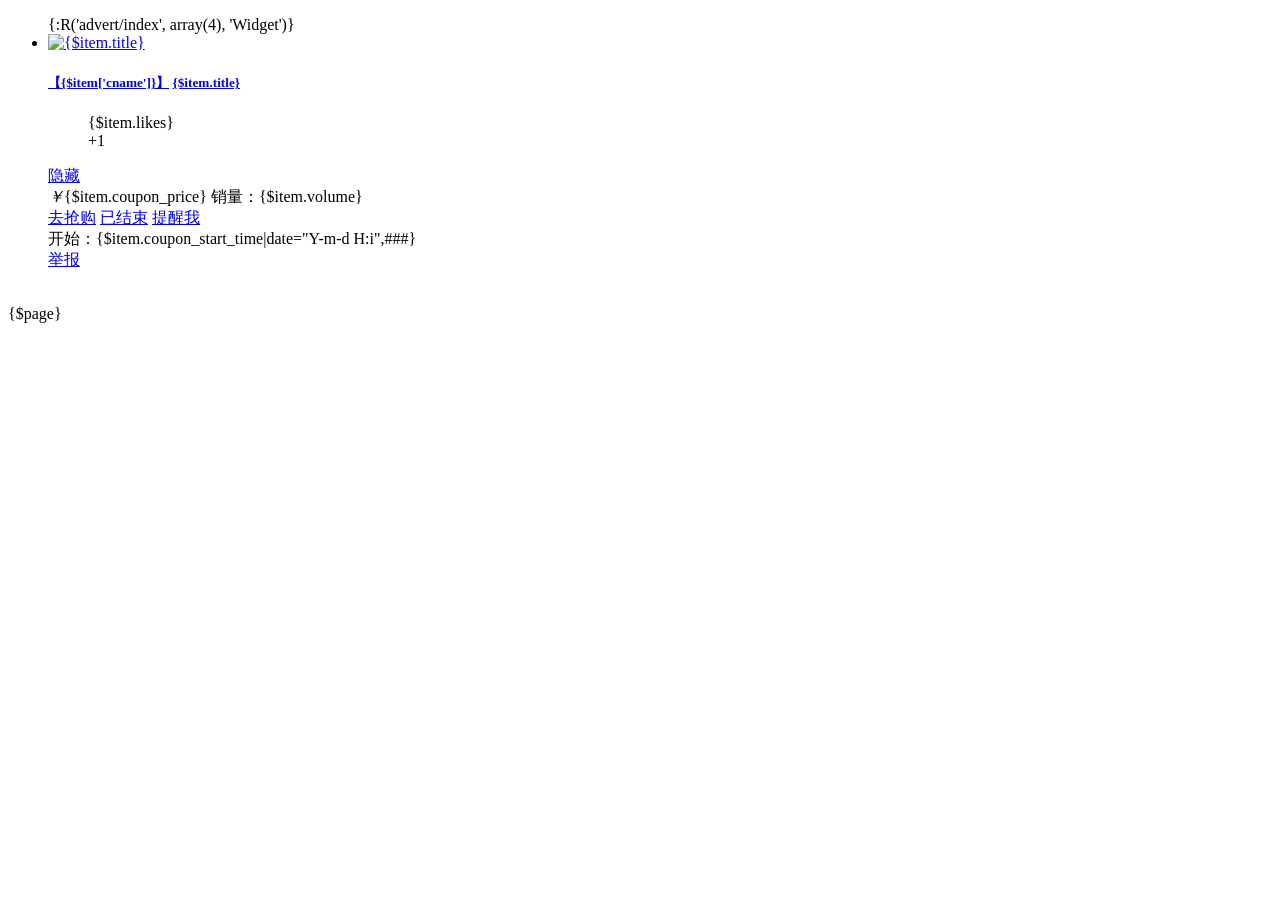
==== app/Tpl/index/juanpi/index/index.html @ 42862c8d "app" ====
<!doctype html>
<html>
<head>
<include file="public:head" />
</head>
<body>
<include file="public:header" />
<include file="public:nav-classify" />
<!--List Start-->
<div class="main clear">
<ul class="goods-list">  
<present name="items_list">	
{:R('advert/index', array(4), 'Widget')}
<volist name="items_list" id="item" key="i">              
<li   >
<div  class="list-good {$item.class} todayDb "  >
<a href="{$item.click_url}" target="_blank">
<img  src="{:attach(get_thumb($item['pic_url'], '_m'),'item')}" alt="{$item.title}" class="good-pic"/>
</a>
<if condition="$item.newhot eq '0' "><span class="brand_new"></span></if>
<h5 class="good-title">
<if condition="$item['cate_id'] eq $item['ccid'] "><a target="_blank" href="{:U('index/cate', array('cid'=>$item['cate_id']))}" class="fl">【{$item['cname']}】</a></if>             
<a target="_blank" href="{:U('item/index',array('id'=>$item['id']))}" class="title">{$item.title}</a>
</h5>
<div class="title-tips">
<span class="into"></span>
<div class="like-state">
						<div class="like-num">
							<dl class="J_scrollUp" style="top: 0px;">
								<dd class="cur-num">{$item.likes}</dd>
								<dd class="add-num">+1</dd>
							</dl>
						</div>
						<a title="喜欢" data-pid="{$item.id}" class="like" href="javascript:;"><em></em></a>
					</div>
				<notempty name="visitor">
				<if condition="$visitor['username'] eq C('ftx_index_admin')">
				<span class="show" data-id="{$item.id}"><a title="不显示" href="javascript:void(0);" data-id="{$item.id}">隐藏</a></span>
				</if>
				</notempty>
</div>
<div class="good-price">
<span class="price-current"><em>￥</em>{$item.coupon_price}</span>
<span class="des-other">
<span class="discount">销量：{$item.volume}</span>	
</span>
<div class="btn {$item.class}">
<if condition="$item.class eq 'buy' "><a href="{$item.click_url}" target="_blank">
<if condition="$item.shop_type eq 'C' "><em class="icon tao-n"></em></if>
<if condition="$item.shop_type eq 'B' "><em class="icon tao-t"></em></if><span>去抢购</span></a></if>
<if condition="$item.class eq 'gone' "><a href="{$item.click_url}" target="_blank">
<if condition="$item.shop_type eq 'C' "><em class="icon tao-n"></em></if>
<if condition="$item.shop_type eq 'B' "><em class="icon tao-t"></em></if><span>已结束</span></a></if>
<if condition="$item.class eq 'start' "><a target="_blank" href="http://qzs.qq.com/snsapp/app/bee/widget/open.htm#content=亲，您在 {:C('ftx_site_name')} 关注的【{$item.title}】马上就要开始抢购了哦。&time={$item.coupon_start_time|date='20y-m-d H:i',###}&advance=5&url={$item.url}"><if condition="$item.shop_type eq 'C' "><em class="icon tao-n"></em></if>
<if condition="$item.shop_type eq 'B' "><em class="icon tao-t"></em></if><span>提醒我</span></a></if> 
</div>
</div>
<div class="pic-des">
<div class="des-state">
<include file="public:share" />
<span class="state-time fl">开始：{$item.coupon_start_time|date="Y-m-d H:i",###}</span>

<a title="{$item.title}" class="buy_ed fr " style="display:block;" znid="{$item.id}" href="javascript:;">举报</a>
</div>
</div>
</div>
</li>
</volist>
</present>
</ul>
<div class="page">
<em></em>
<div><br>
{$page}
</div>
</div>    
    </div>
    <div class="alert_ceng"></div>
    <div class="alert_fullbg_tip"></div>
<!--List End-->
<include file="public:footer" />
</body>
</html>
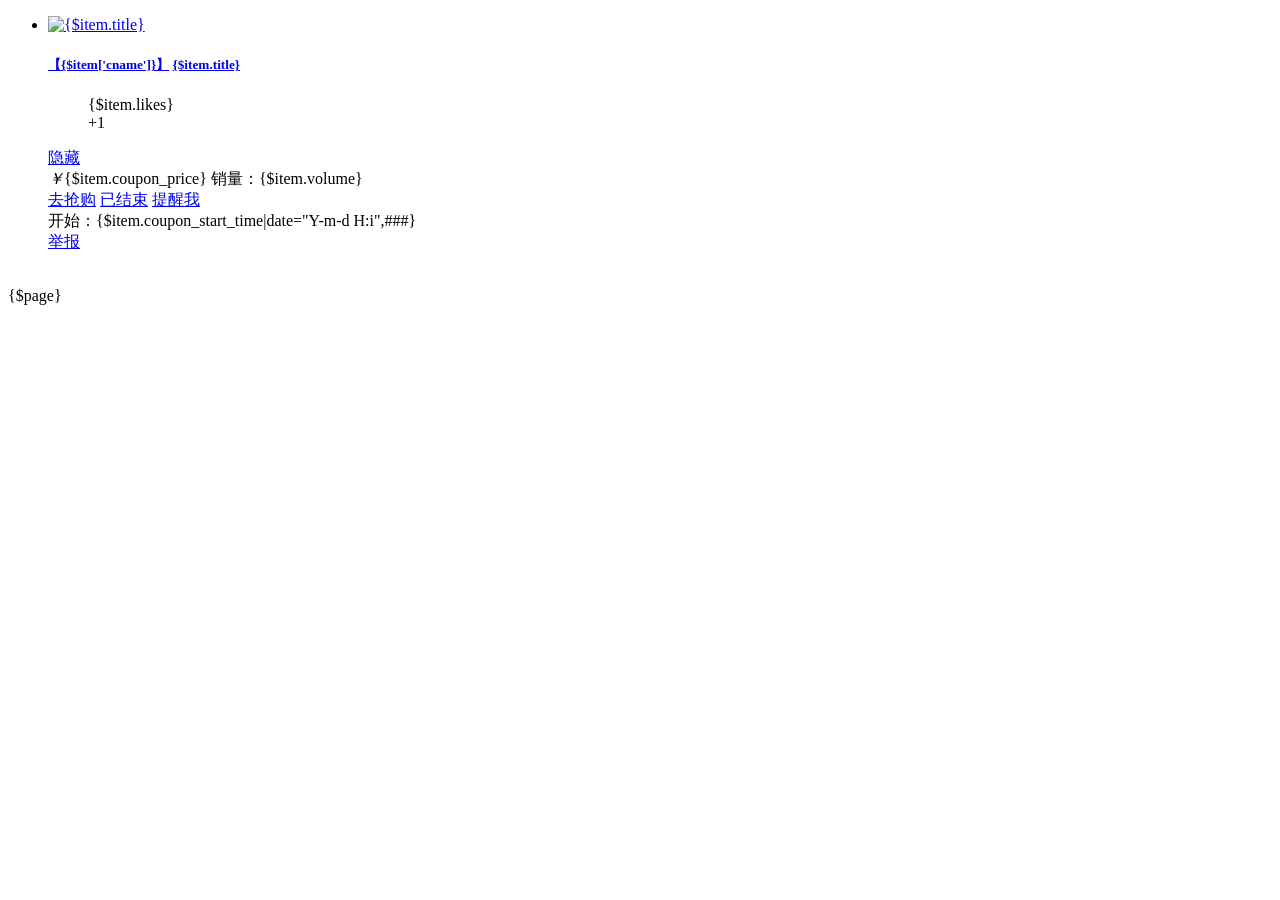
==== commit ce50e24e: "去掉列表广告" ====
--- a/app/Tpl/index/juanpi/index/index.html
+++ b/app/Tpl/index/juanpi/index/index.html
@@ -10,7 +10,6 @@
 <div class="main clear">
 <ul class="goods-list">  
 <present name="items_list">	
-{:R('advert/index', array(4), 'Widget')}
 <volist name="items_list" id="item" key="i">              
 <li   >
 <div  class="list-good {$item.class} todayDb "  >
@@ -80,4 +79,4 @@
 <!--List End-->
 <include file="public:footer" />
 </body>
-</html>+</html>
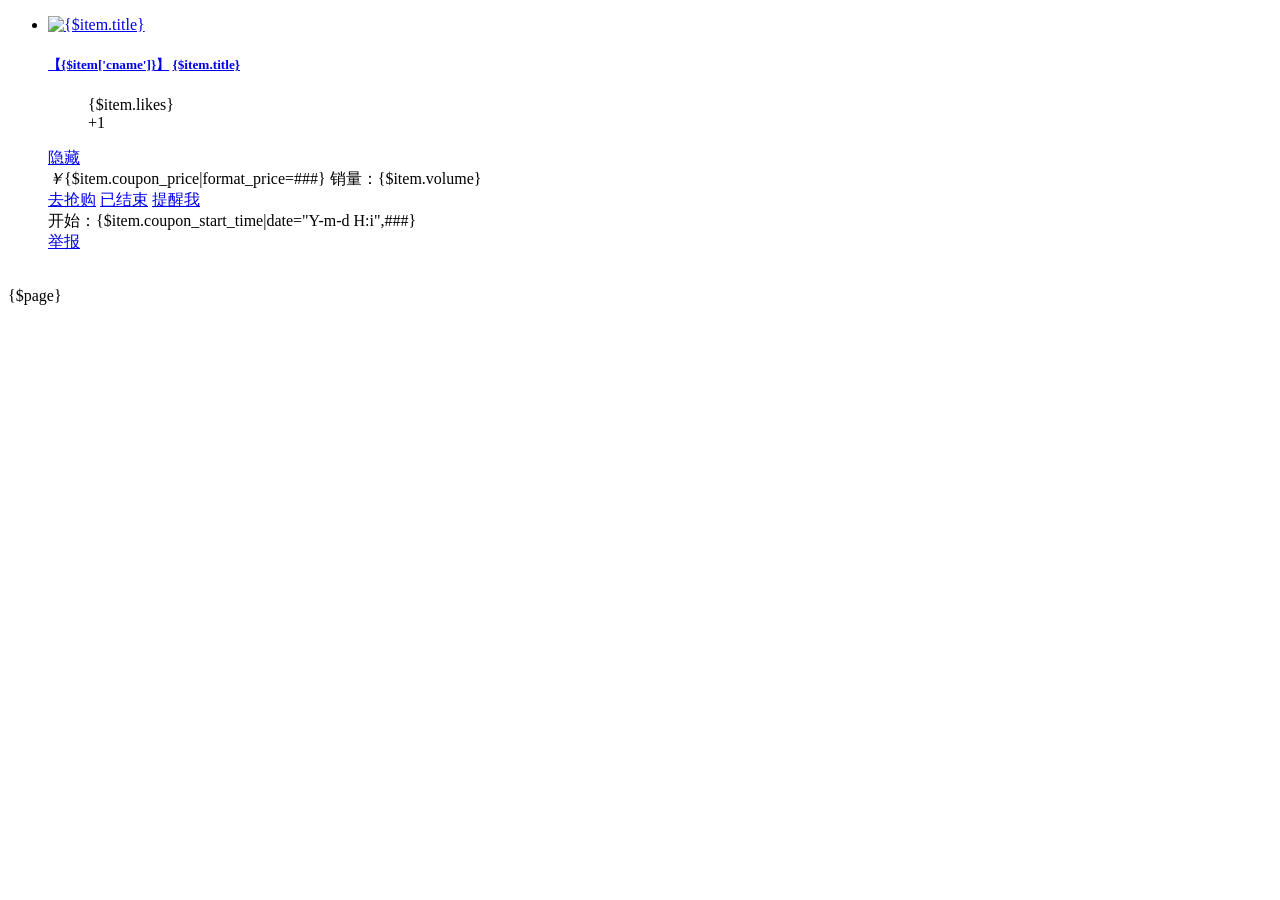
==== commit 97b45f9f: "价格字体加大" ====
--- a/app/Tpl/index/juanpi/index/index.html
+++ b/app/Tpl/index/juanpi/index/index.html
@@ -39,7 +39,7 @@
 				</notempty>
 </div>
 <div class="good-price">
-<span class="price-current"><em>￥</em>{$item.coupon_price}</span>
+<span class="price-current"><em>￥</em>{$item.coupon_price|format_price=###}</span>
 <span class="des-other">
 <span class="discount">销量：{$item.volume}</span>	
 </span>
